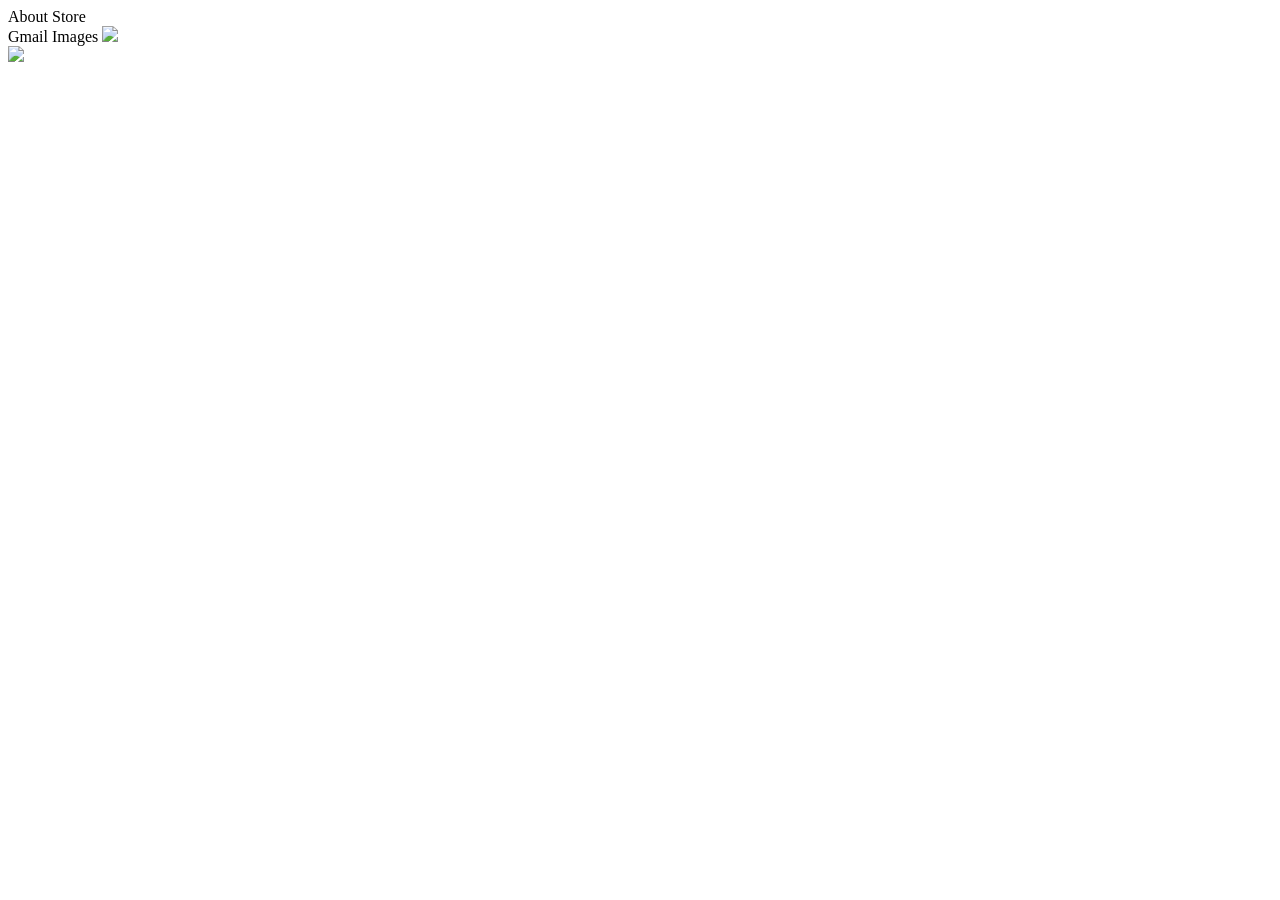
==== google-homepage/home/index.html @ d9ebf1cc "added folder and files for Google splash page" ====
<!DOCTYPE HTML>
<html>
  <head>
    <title>Google</title>
    <link href ="style.css" type="text/css" rel="stylesheet">

  </head>
  <body>
    <div id = "navleft">
      <a>About</a>
      <a>Store</a>
    </div>
    <div id = "navright">
      <a>Gmail</a>
      <a>Images</a>
      <img src ="https://ssl.gstatic.com/gb/images/i1_196    background-image: url(../images/i1_1967ca6a.png);
7ca6a.png"></img>
    </div>
        

      </div>
    </div>
    <img src = "https://www.google.ca/images/branding/googlelogo/1x/googlelogo_color_272x92dp.png"></img>

  </body>

</html>
---- google-homepage/home/style.css ----
* {

}
#navleft #navright {
  font-size: 13px;
  font-family: arial, sans-serif;
  position: absolute;
  margin: 7px 0 0 10px;
  display: block;
}
#navleft {
  
}
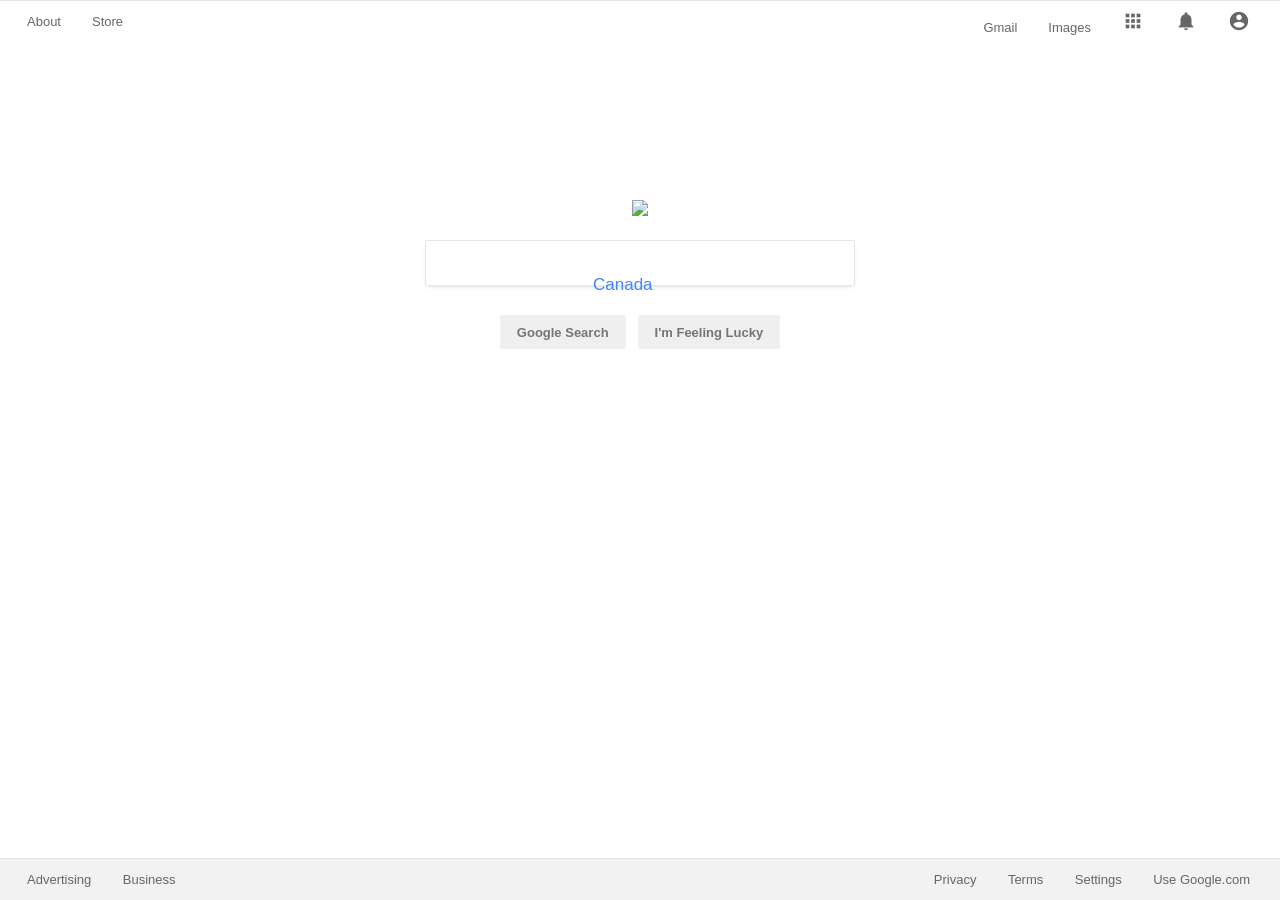
==== commit c85fbe86: "Built core elements and styling, need to implement mic, and align icon positioning" ====
--- a/google-homepage/home/index.html
+++ b/google-homepage/home/index.html
@@ -3,24 +3,61 @@
   <head>
     <title>Google</title>
     <link href ="style.css" type="text/css" rel="stylesheet">
-
+    <link href="https://fonts.googleapis.com/icon?family=Material+Icons"
+      rel="stylesheet">
   </head>
   <body>
-    <div id = "navleft">
-      <a>About</a>
-      <a>Store</a>
+
+    <header>
+      <span id="hnl">
+        <a class = "hh">About</a>
+        <a class = "hh">Store</a>
+      </span>
+      <span id="hnr">
+        <a class = "hh">Gmail</a>
+        <a class = "hh">Images</a>
+        <span>
+          <a class = "hhmi">apps</a>
+          <a class = "hhmi">notifications</a>
+          <a class = "hhmi">account_circle</a>
+        </span>
+      </span>
+    </header>
+
+    <center>
+    <div class = "logo">
+      <img src = "https://www.google.ca/images/branding/googlelogo/1x/googlelogo_color_272x92dp.png"></img>
+      <div class="logosub">Canada</div>
     </div>
-    <div id = "navright">
-      <a>Gmail</a>
-      <a>Images</a>
-      <img src ="https://ssl.gstatic.com/gb/images/i1_196    background-image: url(../images/i1_1967ca6a.png);
-7ca6a.png"></img>
-    </div>
-        
+      <form>
+        <div>
+          <input class = "search" type="text">
+          <br>
+          <div class = "btngroup">
+            <center>
+              <button class = "btn">Google Search</button>
+              <button class = "btn">I'm Feeling Lucky</button>
+            </center>
+          </div>
+        </input>
+        </div>
+      </form>
+</center>
 
-      </div>
-    </div>
-    <img src = "https://www.google.ca/images/branding/googlelogo/1x/googlelogo_color_272x92dp.png"></img>
+  <footer>
+    <span id = "fsl">
+      <a href="#" class = "ff">Advertising</a>
+      <a href="#" class = "ff">Business</a>
+    </span>
+
+    <span id = "fsr">
+      <a href="#" class = "ff">Privacy</a>
+      <a href="#" class = "ff">Terms</a>
+      <a href="#" class = "ff">Settings</a>
+      <a href="#" class = "ff">Use Google.com</a>
+    </span>
+
+  </footer>
 
   </body>
 
--- a/google-homepage/home/style.css
+++ b/google-homepage/home/style.css
@@ -1,13 +1,180 @@
+
 * {
+  margin: 0;
+  padding: 0;
+}
+
+.material-icons {
+  font-family: 'Material Icons';
+  /*font-size: 26px;
+  line-height: 1;
+  letter-spacing: normal;
+  text-transform: none;
+  display: block;
+  white-space: nowrap;
+  word-wrap: normal;
+  direction: rtl;
+  -webkit-font-feature-settings: 'liga';
+  -webkit-font-smoothing: antialiased;
+  float: right;*/
+}
+
+header {
+  border-top: 1px solid #e4e4e4;
+  line-height: 40px;
+  min-width: 980px;
+  top:0;
+  left: 0;
+  position: fixed;
+  right: 0;
+  display: block;
+  height: auto;
+  visibility: visible;
+  width: 100%;
+  color: #222;
+  text-align: center;
+}
+
+#hnl {
+  margin-right:30px;
+  float: left;
+  white-space: nowrap;
+}
+#hnr {
+  margin-right:30px;
+  float: right;
+  white-space: nowrap;
+}
+
+.hh {
+color: #666;
+text-decoration: none;
+white-space: nowrap;
+padding-left: 27px;
+margin: 0 |important;
+font-family: arial,sans-serif;
+display: inline-block;
+font-size: small;
+line-height: 40px;
+visibility: visible
+}
+
+.hhmi {
+color: #666;
+text-decoration: none;
+white-space: nowrap;
+padding-left: 27px;
+margin: 0 |important;
+font-family: 'Material Icons';
+display: inline-block;
+font-size: 22px;
+line-height: 40px;
+visibility: visible
+}
+
+
+
+center {
+  display: block;
+  text-align: -webkit-center;
+}
+
+.logo {
+  margin-top:200px;
+  padding-bottom:20px;
+}
+.logosub {
+  font-family: Roboto, arial, sans-serif;
+  font-size: 17px;
+  color: #4285F4;
+  display: inline;
+  position: absolute;
+  margin-top: 75px;
+  margin-left: -55px;
+}
+.search {
+  width: 403px;
+  height: 39px;
+  border: 1px solid #E6E6E6;
+  border-radius: 2px;
+  padding: 5px 9px 0 16px;
+  font-size: 16px;
+  color: #000;
+  box-shadow: 0 2px 5px -3px #B8B6B6;
+  transition: box-shadow 200ms cubic-bezier(0.4, 0.0, 0.2, 1);
+}
+.btngroup {
+  width: 487px;
+  height: 58px;
+  padding-top: 18px;
+}
+.btn {
+  height: 34px;
+  padding: 0 16px;
+  border: 1px solid #F2F2F2;
+  border-radius: 2px;
+  color: #757575;
+  font-family: arial, sans-serif;
+  font-size: 13px;
+  font-weight: bold;
+  margin: 11px 4px;
+  min-width: 54px;
+  text-align: center;
+  cursor: default;
+  box-sizing: border-box;
+  align-items: flex-start;
+  -webkit-appearance: push-button;
+  white-space: pre;
+  -webkit-rtl-ordering:logical;
+  text-rendering: auto;
+  letter-spacing: normal;
+  word-spacing: normal;
+  text-transform: none;
+  text-indent: 0px;
+  text-shadow: none;
+  display: inline-block;
 
 }
-#navleft #navright {
-  font-size: 13px;
+
+
+footer {
+  background: #f2f2f2;
+  border-top: 1px solid #e4e4e4;
+  line-height: 40px;
+  min-width: 980px;
+  bottom: 0;
+  left: 0;
+  position: fixed;
+  right: 0;
+  display: block;
+  height: auto;
+  visibility: visible;
+  width: 100%;
+  color: #222;
   font-family: arial, sans-serif;
-  position: absolute;
-  margin: 7px 0 0 10px;
-  display: block;
 }
-#navleft {
-  
+
+#fsr {
+  margin-right:30px;
+  float: right;
+  white-space: nowrap;
 }
+
+#fsl {
+  margin-right:30px;
+  float: left;
+  white-space: nowrap;
+}
+
+.ff {
+  color: #666;
+  text-decoration: none;
+  white-space: nowrap;
+  padding-left: 27px;
+  margin: 0 |important;
+  font-family: arial,sans-serif;
+  display: inline-block;
+  font-size: small;
+  line-height: 40px;
+  visibility: visible;
+}
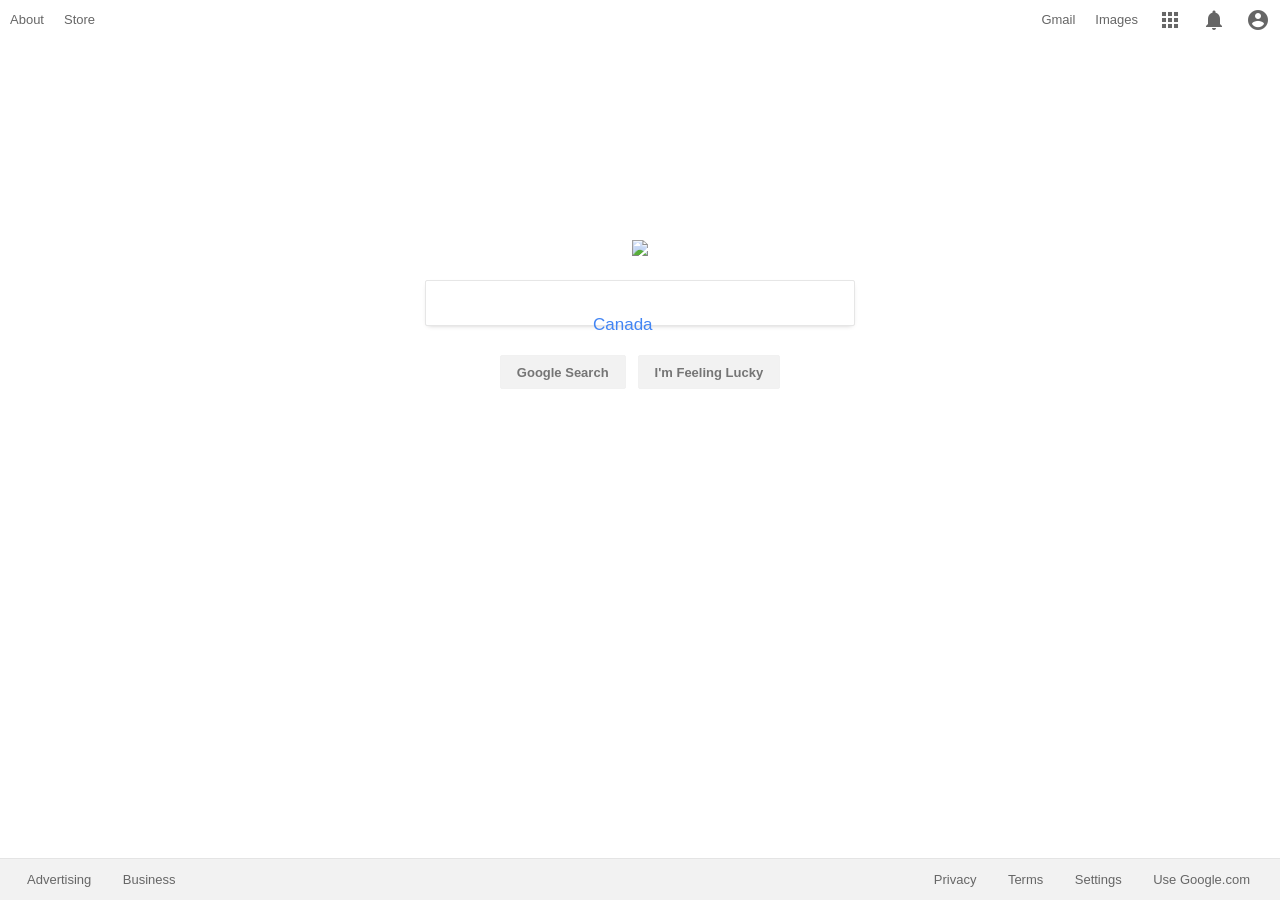
==== commit 179d186a: "Completed easy version and updated readme. Added comments to code." ====
--- a/google-homepage/home/index.html
+++ b/google-homepage/home/index.html
@@ -3,27 +3,25 @@
   <head>
     <title>Google</title>
     <link href ="style.css" type="text/css" rel="stylesheet">
+    <!-- Pull material icon font for icon links on header -->
     <link href="https://fonts.googleapis.com/icon?family=Material+Icons"
       rel="stylesheet">
   </head>
   <body>
-
+    <!-- Top horizontal navbar -->
     <header>
-      <span id="hnl">
-        <a class = "hh">About</a>
-        <a class = "hh">Store</a>
-      </span>
-      <span id="hnr">
-        <a class = "hh">Gmail</a>
-        <a class = "hh">Images</a>
-        <span>
-          <a class = "hhmi">apps</a>
-          <a class = "hhmi">notifications</a>
-          <a class = "hhmi">account_circle</a>
-        </span>
-      </span>
+      <ul>
+        <li style="float:left"><a href="#" name="About">About</a></li>
+        <li style="float:left"><a href="#" name="Store">Store</a></li>
+        <li style="float:right"><a href="#" name="Account" class= "material-icons">account_circle</a></li>
+        <li style="float:right"><a href="#" name="Notifications" class= "material-icons">notifications</a></li>
+        <li style="float:right"><a href="#" name="Apps" class= "material-icons">apps</a></li>
+        <li style="float:right"><a href="#" name="Images">Images</a></li>
+        <li style="float:right"><a href="#" name="Gmail">Gmail</a></li>
+      </ul>
     </header>
 
+    <!-- Logo, search text, and search buttons -->
     <center>
     <div class = "logo">
       <img src = "https://www.google.ca/images/branding/googlelogo/1x/googlelogo_color_272x92dp.png"></img>
@@ -42,23 +40,20 @@
         </input>
         </div>
       </form>
-</center>
+    </center>
 
-  <footer>
-    <span id = "fsl">
-      <a href="#" class = "ff">Advertising</a>
-      <a href="#" class = "ff">Business</a>
-    </span>
-
-    <span id = "fsr">
-      <a href="#" class = "ff">Privacy</a>
-      <a href="#" class = "ff">Terms</a>
-      <a href="#" class = "ff">Settings</a>
-      <a href="#" class = "ff">Use Google.com</a>
-    </span>
-
-  </footer>
-
+    <!-- Bottom horizontal navbar -->
+    <footer>
+      <span id = "fsl">
+        <a href="#" class = "ff">Advertising</a>
+        <a href="#" class = "ff">Business</a>
+      </span>
+      <span id = "fsr">
+        <a href="#" class = "ff">Privacy</a>
+        <a href="#" class = "ff">Terms</a>
+        <a href="#" class = "ff">Settings</a>
+        <a href="#" class = "ff">Use Google.com</a>
+      </span>
+    </footer>
   </body>
-
 </html>
--- a/google-homepage/home/style.css
+++ b/google-homepage/home/style.css
@@ -1,84 +1,43 @@
-
+/* reset styles */
 * {
   margin: 0;
   padding: 0;
 }
 
+/* set class for google material icons font */
 .material-icons {
   font-family: 'Material Icons';
-  /*font-size: 26px;
-  line-height: 1;
-  letter-spacing: normal;
-  text-transform: none;
-  display: block;
-  white-space: nowrap;
-  word-wrap: normal;
-  direction: rtl;
-  -webkit-font-feature-settings: 'liga';
-  -webkit-font-smoothing: antialiased;
-  float: right;*/
+  padding-top: 8px;
 }
 
-header {
-  border-top: 1px solid #e4e4e4;
+/* top navbar classes */
+ul {
+  list-style-type: none;
+  margin: 0;
+  padding: 0;
+  overflow: hidden;
+}
+li a {
+  color: #666;
+  text-decoration: none;
+  white-space: nowrap;
+  padding-left: 10px;
+  padding-right: 10px;
+  margin: 0 |important;
+  font-family: arial,sans-serif;
+  display: inline-block;
+  font-size: small;
   line-height: 40px;
-  min-width: 980px;
-  top:0;
-  left: 0;
-  position: fixed;
-  right: 0;
-  display: block;
-  height: auto;
   visibility: visible;
-  width: 100%;
-  color: #222;
-  text-align: center;
 }
 
-#hnl {
-  margin-right:30px;
-  float: left;
-  white-space: nowrap;
-}
-#hnr {
-  margin-right:30px;
-  float: right;
-  white-space: nowrap;
-}
-
-.hh {
-color: #666;
-text-decoration: none;
-white-space: nowrap;
-padding-left: 27px;
-margin: 0 |important;
-font-family: arial,sans-serif;
-display: inline-block;
-font-size: small;
-line-height: 40px;
-visibility: visible
-}
-
-.hhmi {
-color: #666;
-text-decoration: none;
-white-space: nowrap;
-padding-left: 27px;
-margin: 0 |important;
-font-family: 'Material Icons';
-display: inline-block;
-font-size: 22px;
-line-height: 40px;
-visibility: visible
-}
-
-
-
+/* center class for centering things :) */
 center {
   display: block;
   text-align: -webkit-center;
 }
 
+/* logo classes */
 .logo {
   margin-top:200px;
   padding-bottom:20px;
@@ -92,6 +51,8 @@
   margin-top: 75px;
   margin-left: -55px;
 }
+
+/* search text and button function classes */
 .search {
   width: 403px;
   height: 39px;
@@ -111,7 +72,8 @@
 .btn {
   height: 34px;
   padding: 0 16px;
-  border: 1px solid #F2F2F2;
+  border: 1px solid #f1f1f1;
+  background-color: #f2f2f2;
   border-radius: 2px;
   color: #757575;
   font-family: arial, sans-serif;
@@ -133,10 +95,14 @@
   text-indent: 0px;
   text-shadow: none;
   display: inline-block;
-
+}
+.btn:hover{
+  color:#000;
+  border: 1px solid lightgrey;
 }
 
 
+/* bottom navbar classes and ids (different style than above to test self) */
 footer {
   background: #f2f2f2;
   border-top: 1px solid #e4e4e4;
@@ -152,20 +118,18 @@
   width: 100%;
   color: #222;
   font-family: arial, sans-serif;
+  overflow: hidden;
 }
-
 #fsr {
   margin-right:30px;
   float: right;
   white-space: nowrap;
 }
-
 #fsl {
   margin-right:30px;
   float: left;
   white-space: nowrap;
 }
-
 .ff {
   color: #666;
   text-decoration: none;
